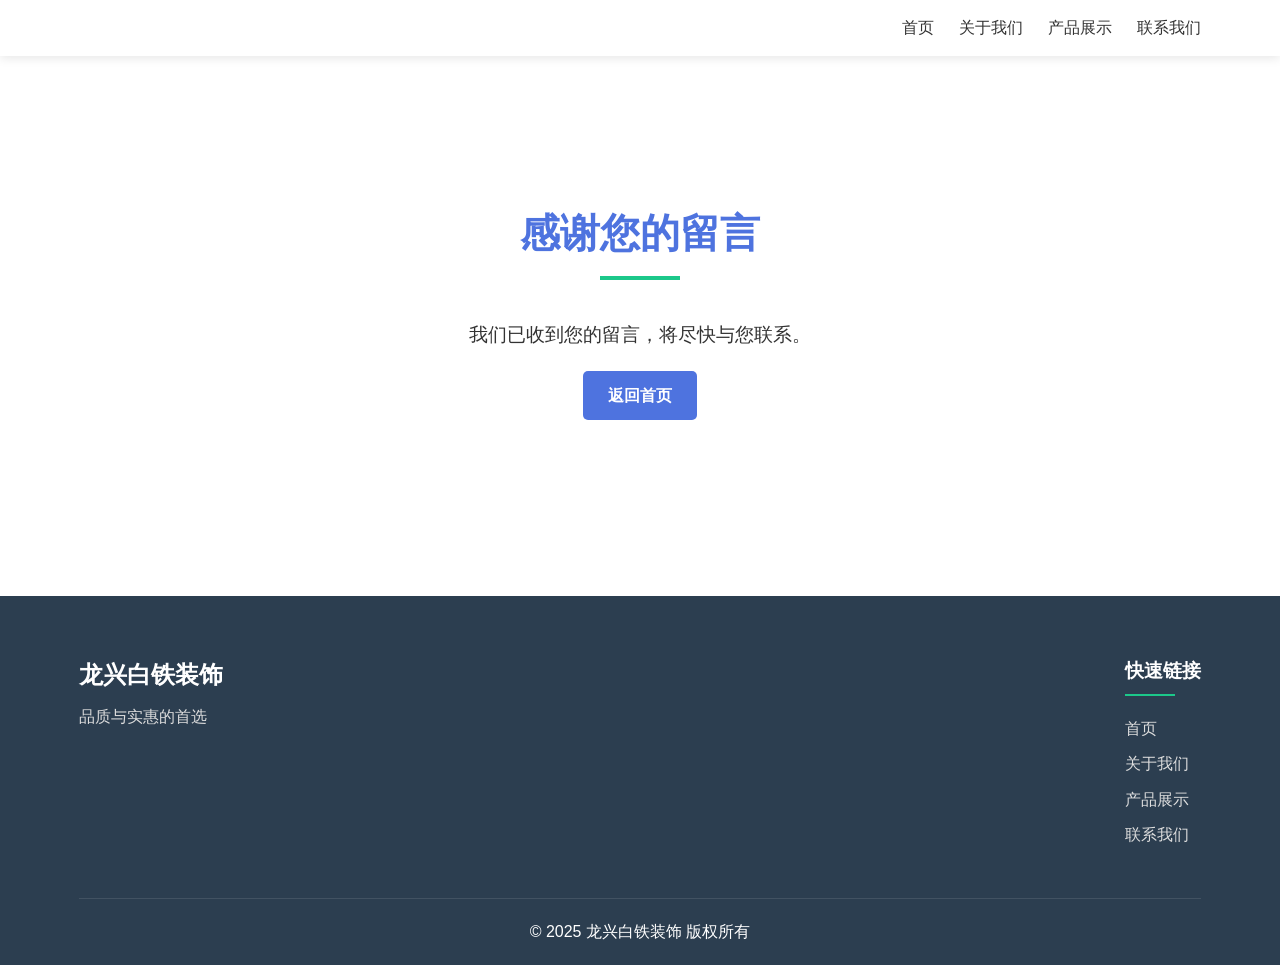
==== thanks.html @ 004e911d "Add files via upload" ====
<!DOCTYPE html>
<html lang="zh-CN">
<head>
    <meta charset="UTF-8">
    <meta name="viewport" content="width=device-width, initial-scale=1.0">
    <title>感谢您的留言 - 龙兴白铁装饰</title>
    <link rel="stylesheet" href="css/styles.css">
</head>
<body>
    <!-- 导航栏 -->
    <nav class="navbar">
        <div class="container">
            <div class="logo">
            </div>
            <ul class="nav-links">
                <li><a href="index.html">首页</a></li>
                <li><a href="index.html#about">关于我们</a></li>
                <li><a href="index.html#products">产品展示</a></li>
                <li><a href="index.html#contact">联系我们</a></li>
            </ul>
            <div class="burger">
                <div class="line1"></div>
                <div class="line2"></div>
                <div class="line3"></div>
            </div>
        </div>
    </nav>

    <!-- 感谢信息 -->
    <section class="about" style="min-height: 60vh; display: flex; align-items: center;">
        <div class="container" style="text-align: center;">
            <h2 class="section-title">感谢您的留言</h2>
            <div style="margin: 30px 0;">
                <p style="font-size: 1.2rem; margin-bottom: 20px;">我们已收到您的留言，将尽快与您联系。</p>
                <a href="index.html" class="btn">返回首页</a>
            </div>
        </div>
    </section>

    <!-- 页脚 -->
    <footer class="footer">
        <div class="container">
            <div class="footer-content">
                <div class="footer-logo">
                    <h2>龙兴白铁装饰</h2>
                    <p>品质与实惠的首选</p>
                </div>
                <div class="footer-links">
                    <h3>快速链接</h3>
                    <ul>
                        <li><a href="index.html">首页</a></li>
                        <li><a href="index.html#about">关于我们</a></li>
                        <li><a href="index.html#products">产品展示</a></li>
                        <li><a href="index.html#contact">联系我们</a></li>
                    </ul>
                </div>
            </div>
            <div class="footer-bottom">
                <p>&copy; 2025 龙兴白铁装饰 版权所有</p>
            </div>
        </div>
    </footer>

    <script src="js/script.js"></script>
</body>
</html>
---- css/styles.css ----
/* 全局样式和重置 */
:root {
    --primary-color: #4e73df;
    --secondary-color: #1cc88a;
    --dark-color: #2e59d9;
    --light-color: #f8f9fc;
    --danger-color: #e74a3b;
    --gray-color: #858796;
    --text-color: #333;
    --border-radius: 5px;
    --box-shadow: 0 5px 15px rgba(0, 0, 0, 0.1);
    --transition: all 0.3s ease;
}

* {
    margin: 0;
    padding: 0;
    box-sizing: border-box;
}

html {
    scroll-behavior: smooth;
}

body {
    font-family: 'Segoe UI', 'Microsoft YaHei', sans-serif;
    line-height: 1.6;
    color: var(--text-color);
    background-color: #f8f9fc;
}

.container {
    width: 90%;
    max-width: 1200px;
    margin: 0 auto;
    padding: 0 15px;
}

a {
    text-decoration: none;
    color: var(--primary-color);
    transition: var(--transition);
}

a:hover {
    color: var(--dark-color);
}

ul {
    list-style: none;
}

img {
    max-width: 100%;
    height: auto;
    display: block;
}

.section-title {
    text-align: center;
    margin-bottom: 40px;
    font-size: 2.5rem;
    color: var(--primary-color);
    position: relative;
    padding-bottom: 15px;
}

.section-title::after {
    content: '';
    position: absolute;
    bottom: 0;
    left: 50%;
    transform: translateX(-50%);
    width: 80px;
    height: 4px;
    background-color: var(--secondary-color);
}

.btn {
    display: inline-block;
    background-color: var(--primary-color);
    color: white;
    padding: 12px 25px;
    border: none;
    border-radius: var(--border-radius);
    cursor: pointer;
    transition: var(--transition);
    font-weight: 600;
    text-align: center;
}

.btn:hover {
    background-color: var(--dark-color);
    color: white;
    transform: translateY(-3px);
    box-shadow: var(--box-shadow);
}

.btn-sm {
    padding: 8px 15px;
    font-size: 0.9rem;
}

/* 导航栏样式 */
.navbar {
    background-color: white;
    box-shadow: 0 2px 10px rgba(0, 0, 0, 0.1);
    position: sticky;
    top: 0;
    z-index: 100;
}

.navbar .container {
    display: flex;
    justify-content: space-between;
    align-items: center;
    padding: 15px;
}

.logo h1 {
    color: var(--primary-color);
    font-size: 1.8rem;
    margin: 0;
}

.nav-links {
    display: flex;
}

.nav-links li {
    margin-left: 25px;
}

.nav-links a {
    color: var(--text-color);
    font-weight: 500;
    padding: 8px 0;
    position: relative;
}

.nav-links a::after {
    content: '';
    position: absolute;
    bottom: 0;
    left: 0;
    width: 0;
    height: 2px;
    background-color: var(--primary-color);
    transition: var(--transition);
}

.nav-links a:hover::after,
.nav-links a.active::after {
    width: 100%;
}

.burger {
    display: none;
    cursor: pointer;
}

.burger div {
    width: 25px;
    height: 3px;
    background-color: var(--text-color);
    margin: 5px;
    transition: var(--transition);
}

/* 头部区域样式 */
.hero {
    background: linear-gradient(rgba(0, 0, 0, 0.6), rgba(0, 0, 0, 0.6)), url('../images/hero-bg.jpg');
    background-size: cover;
    background-position: center;
    color: white;
    text-align: center;
    padding: 150px 0;
}

.hero-content {
    max-width: 800px;
    margin: 0 auto;
}

.hero h1 {
    font-size: 3.5rem;
    margin-bottom: 20px;
    animation: fadeInDown 1s ease;
}

.hero p {
    font-size: 1.2rem;
    margin-bottom: 30px;
    animation: fadeInUp 1s ease 0.3s;
    animation-fill-mode: both;
}

.hero .btn {
    animation: fadeInUp 1s ease 0.6s;
    animation-fill-mode: both;
}

/* 关于我们部分样式 */
.about {
    padding: 80px 0;
    background-color: white;
}

.about-content {
    display: flex;
    align-items: center;
    gap: 40px;
}

.about-text {
    flex: 1;
}

.about-text p {
    margin-bottom: 15px;
    font-size: 1.1rem;
}

.about-image {
    flex: 1;
}

.store-image {
    border-radius: 10px;
    box-shadow: var(--box-shadow);
}

/* 产品展示部分样式 */
.products {
    padding: 80px 0;
    background-color: #f9f9f9;
}

.product-grid {
    display: grid;
    grid-template-columns: repeat(auto-fill, minmax(280px, 1fr));
    gap: 30px;
}

.product-card {
    background-color: white;
    border-radius: 10px;
    overflow: hidden;
    box-shadow: var(--box-shadow);
    transition: var(--transition);
}

.product-card:hover {
    transform: translateY(-10px);
}

.product-image {
    height: 300px;
    overflow: hidden;
}

.product-image img {
    width: 100%;
    height: 100%;
    object-fit: cover;
    transition: var(--transition);
}

.product-card:hover .product-image img {
    transform: scale(1.1);
}

.product-info {
    padding: 20px;
}

.product-info h3 {
    margin-bottom: 10px;
    color: var(--primary-color);
}

.product-info p {
    color: var(--gray-color);
    font-size: 0.95rem;
}

.view-more {
    text-align: center;
    margin-top: 40px;
}

/* 联系我们部分样式 */
.contact {
    padding: 80px 0;
    background-color: white;
}

.contact-content {
    display: flex;
    gap: 40px;
    margin-bottom: 50px;
}

.contact-info {
    flex: 1;
    display: grid;
    grid-template-columns: repeat(2, 1fr);
    gap: 30px;
}

.info-item {
    padding: 20px;
    background-color: #f9f9f9;
    border-radius: 10px;
    box-shadow: var(--box-shadow);
    transition: var(--transition);
}

.info-item:hover {
    transform: translateY(-5px);
}

.info-item i {
    font-size: 2rem;
    color: var(--primary-color);
    margin-bottom: 15px;
}

.info-item h3 {
    margin-bottom: 10px;
    color: var(--primary-color);
}

.contact-map {
    flex: 1;
}

.map-placeholder {
    width: 100%;
    height: 100%;
    min-height: 300px;
    background-color: #f0f0f0;
    border-radius: 10px;
    overflow: hidden;
}

.map-placeholder img {
    width: 100%;
    height: 100%;
    object-fit: cover;
}

.contact-form {
    max-width: 800px;
    margin: 0 auto;
    background-color: #f9f9f9;
    padding: 30px;
    border-radius: 10px;
    box-shadow: var(--box-shadow);
}

.contact-form h3 {
    text-align: center;
    margin-bottom: 20px;
    color: var(--primary-color);
}

.form-group {
    margin-bottom: 20px;
}

.form-group input,
.form-group textarea {
    width: 100%;
    padding: 12px 15px;
    border: 1px solid #ddd;
    border-radius: var(--border-radius);
    font-size: 1rem;
    transition: var(--transition);
}

.form-group input:focus,
.form-group textarea:focus {
    outline: none;
    border-color: var(--primary-color);
    box-shadow: 0 0 0 2px rgba(78, 115, 223, 0.25);
}

/* 页脚样式 */
.footer {
    background-color: #2c3e50;
    color: white;
    padding: 60px 0 20px;
}

.footer-content {
    display: flex;
    justify-content: space-between;
    flex-wrap: wrap;
    gap: 30px;
    margin-bottom: 40px;
}

.footer-logo h2 {
    color: white;
    margin-bottom: 10px;
}

.footer-logo p {
    color: #ddd;
}

.footer-links h3,
.footer-social h3 {
    color: white;
    margin-bottom: 20px;
    position: relative;
    padding-bottom: 10px;
}

.footer-links h3::after,
.footer-social h3::after {
    content: '';
    position: absolute;
    bottom: 0;
    left: 0;
    width: 50px;
    height: 2px;
    background-color: var(--secondary-color);
}

.footer-links ul li {
    margin-bottom: 10px;
}

.footer-links ul li a {
    color: #ddd;
}

.footer-links ul li a:hover {
    color: var(--secondary-color);
}

.social-icons {
    display: flex;
    gap: 15px;
}

.social-icons a {
    display: flex;
    align-items: center;
    justify-content: center;
    width: 40px;
    height: 40px;
    background-color: rgba(255, 255, 255, 0.1);
    border-radius: 50%;
    color: white;
    transition: var(--transition);
}

.social-icons a:hover {
    background-color: var(--secondary-color);
    transform: translateY(-5px);
}

.footer-bottom {
    text-align: center;
    padding-top: 20px;
    border-top: 1px solid rgba(255, 255, 255, 0.1);
}

/* 动画 */
@keyframes fadeInDown {
    from {
        opacity: 0;
        transform: translateY(-30px);
    }
    to {
        opacity: 1;
        transform: translateY(0);
    }
}

@keyframes fadeInUp {
    from {
        opacity: 0;
        transform: translateY(30px);
    }
    to {
        opacity: 1;
        transform: translateY(0);
    }
}

/* 响应式设计 */
@media screen and (max-width: 992px) {
    .about-content {
        flex-direction: column;
    }
    
    .contact-content {
        flex-direction: column;
    }
    
    .contact-info {
        grid-template-columns: 1fr;
    }
}

@media screen and (max-width: 768px) {
    .nav-links {
        position: absolute;
        right: 0;
        top: 70px;
        background-color: white;
        width: 100%;
        flex-direction: column;
        align-items: center;
        transform: translateY(-150%);
        transition: transform 0.5s ease;
        box-shadow: 0 5px 10px rgba(0, 0, 0, 0.1);
        padding: 20px 0;
    }
    
    .nav-links.active {
        transform: translateY(0);
    }
    
    .nav-links li {
        margin: 10px 0;
    }
    
    .burger {
        display: block;
    }
    
    .hero h1 {
        font-size: 2.5rem;
    }
    
    .section-title {
        font-size: 2rem;
    }
    
    .footer-content {
        flex-direction: column;
        text-align: center;
    }
    
    .footer-links h3::after,
    .footer-social h3::after {
        left: 50%;
        transform: translateX(-50%);
    }
    
    .social-icons {
        justify-content: center;
    }
}

@media screen and (max-width: 576px) {
    .product-grid {
        grid-template-columns: 1fr;
    }
    
    .contact-info {
        grid-template-columns: 1fr;
    }
}

/* 模态弹窗样式 */
.modal {
    display: none;
    position: fixed;
    z-index: 1000;
    left: 0;
    top: 0;
    width: 100%;
    height: 100%;
    background-color: rgba(0, 0, 0, 0.7);
    overflow: auto;
    animation: fadeIn 0.3s ease;
}

.modal-content {
    background-color: white;
    margin: 10% auto;
    padding: 45px;
    width: 90%;
    max-width: 600px;
    border-radius: 15px;
    box-shadow: 0 5px 15px rgba(0, 0, 0, 0.3);
    text-align: center;
    position: relative;
    animation: slideDown 0.4s ease;
}

.close-btn {
    position: absolute;
    top: 15px;
    right: 22px;
    font-size: 42px;
    font-weight: bold;
    color: var(--gray-color);
    cursor: pointer;
    transition: var(--transition);
}

.close-btn:hover {
    color: var(--danger-color);
}

.modal-content h2 {
    color: var(--primary-color);
    margin-bottom: 30px;
    font-size: 1.8em;
}

.qr-code {
    width: 300px;
    height: 300px;
    margin: 0 auto;
    border: 1px solid #eee;
    padding: 15px;
}

.qr-code img {
    width: 100%;
    height: 100%;
    object-fit: contain;
}

@keyframes fadeIn {
    from { opacity: 0; }
    to { opacity: 1; }
}

@keyframes slideDown {
    from { transform: translateY(-50px); opacity: 0; }
    to { transform: translateY(0); opacity: 1; }
}
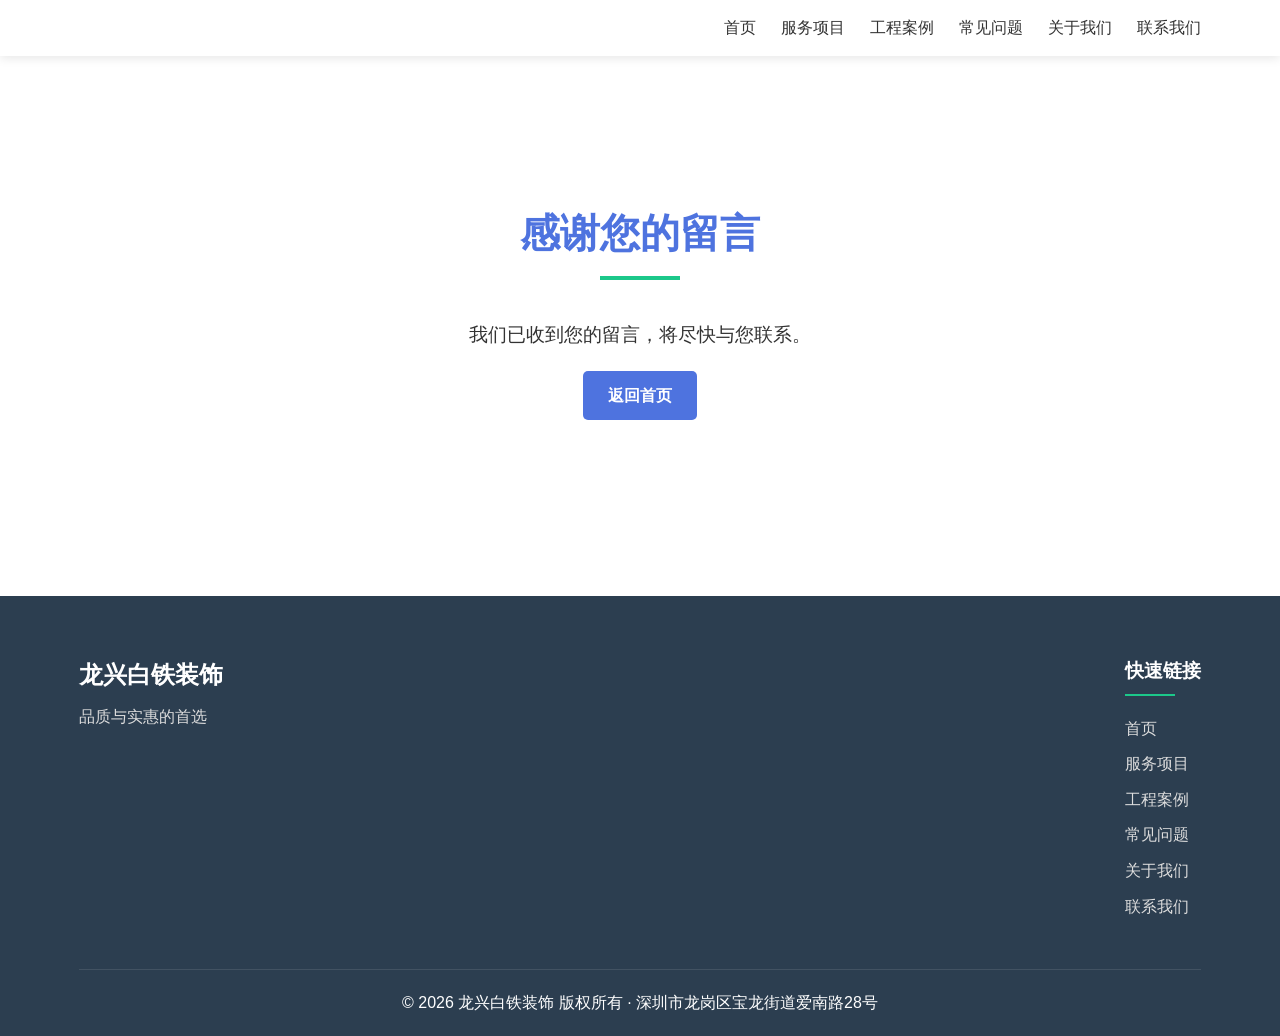
==== commit 2919f0e6: "优化界面与SEO" ====
--- a/thanks.html
+++ b/thanks.html
@@ -3,7 +3,10 @@
 <head>
     <meta charset="UTF-8">
     <meta name="viewport" content="width=device-width, initial-scale=1.0">
-    <title>感谢您的留言 - 龙兴白铁装饰</title>
+    <meta name="description" content="感谢您的留言，龙兴白铁装饰将尽快与您联系。深圳白铁工程、通风管道安装专业服务商。">
+    <meta name="keywords" content="龙兴白铁装饰,留言感谢,深圳白铁工程,通风管道">
+    <link rel="canonical" href="https://lxbt.pages.dev/thanks.html" />
+    <title>留言成功 - 龙兴白铁装饰 | 深圳白铁工程服务</title>
     <link rel="stylesheet" href="css/styles.css">
 </head>
 <body>
@@ -14,8 +17,10 @@
             </div>
             <ul class="nav-links">
                 <li><a href="index.html">首页</a></li>
-                <li><a href="index.html#about">关于我们</a></li>
-                <li><a href="index.html#products">产品展示</a></li>
+                <li><a href="services.html">服务项目</a></li>
+                <li><a href="cases.html">工程案例</a></li>
+                <li><a href="faq.html">常见问题</a></li>
+                <li><a href="about.html">关于我们</a></li>
                 <li><a href="index.html#contact">联系我们</a></li>
             </ul>
             <div class="burger">
@@ -49,14 +54,16 @@
                     <h3>快速链接</h3>
                     <ul>
                         <li><a href="index.html">首页</a></li>
-                        <li><a href="index.html#about">关于我们</a></li>
-                        <li><a href="index.html#products">产品展示</a></li>
+                        <li><a href="services.html">服务项目</a></li>
+                        <li><a href="cases.html">工程案例</a></li>
+                        <li><a href="faq.html">常见问题</a></li>
+                        <li><a href="about.html">关于我们</a></li>
                         <li><a href="index.html#contact">联系我们</a></li>
                     </ul>
                 </div>
             </div>
             <div class="footer-bottom">
-                <p>&copy; 2025 龙兴白铁装饰 版权所有</p>
+                <p>&copy; 2026 龙兴白铁装饰 版权所有 · 深圳市龙岗区宝龙街道爱南路28号</p>
             </div>
         </div>
     </footer>
--- a/css/styles.css
+++ b/css/styles.css
@@ -282,6 +282,16 @@
 .product-info p {
     color: var(--gray-color);
     font-size: 0.95rem;
+    margin-bottom: 12px;
+}
+
+.product-tag {
+    display: inline-block;
+    background-color: #e1f5ee;
+    color: #0f6e56;
+    font-size: 0.8rem;
+    padding: 3px 10px;
+    border-radius: 12px;
 }
 
 .view-more {
@@ -320,9 +330,15 @@
     transform: translateY(-5px);
 }
 
-.info-item i {
+.info-item i,
+.info-icon {
     font-size: 2rem;
     color: var(--primary-color);
+    margin-bottom: 15px;
+}
+
+.info-icon {
+    display: block;
     margin-bottom: 15px;
 }
 
